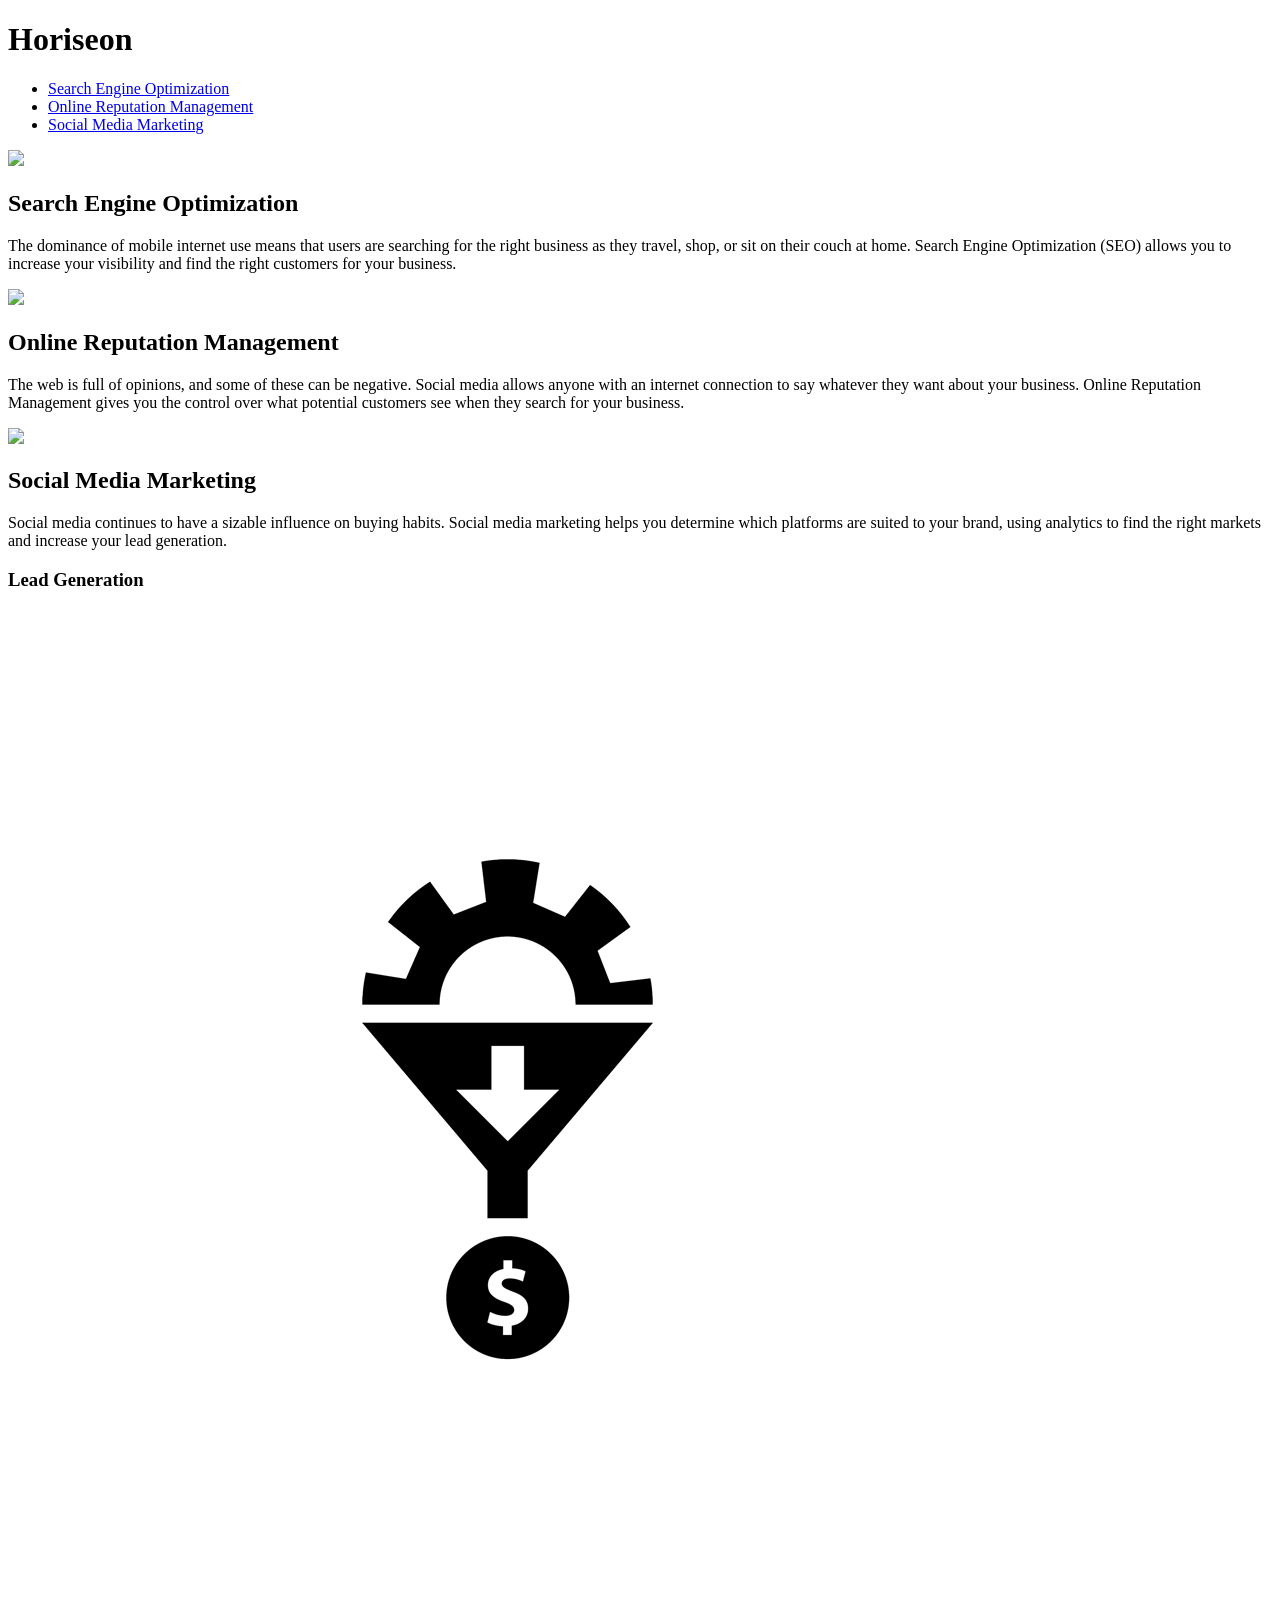
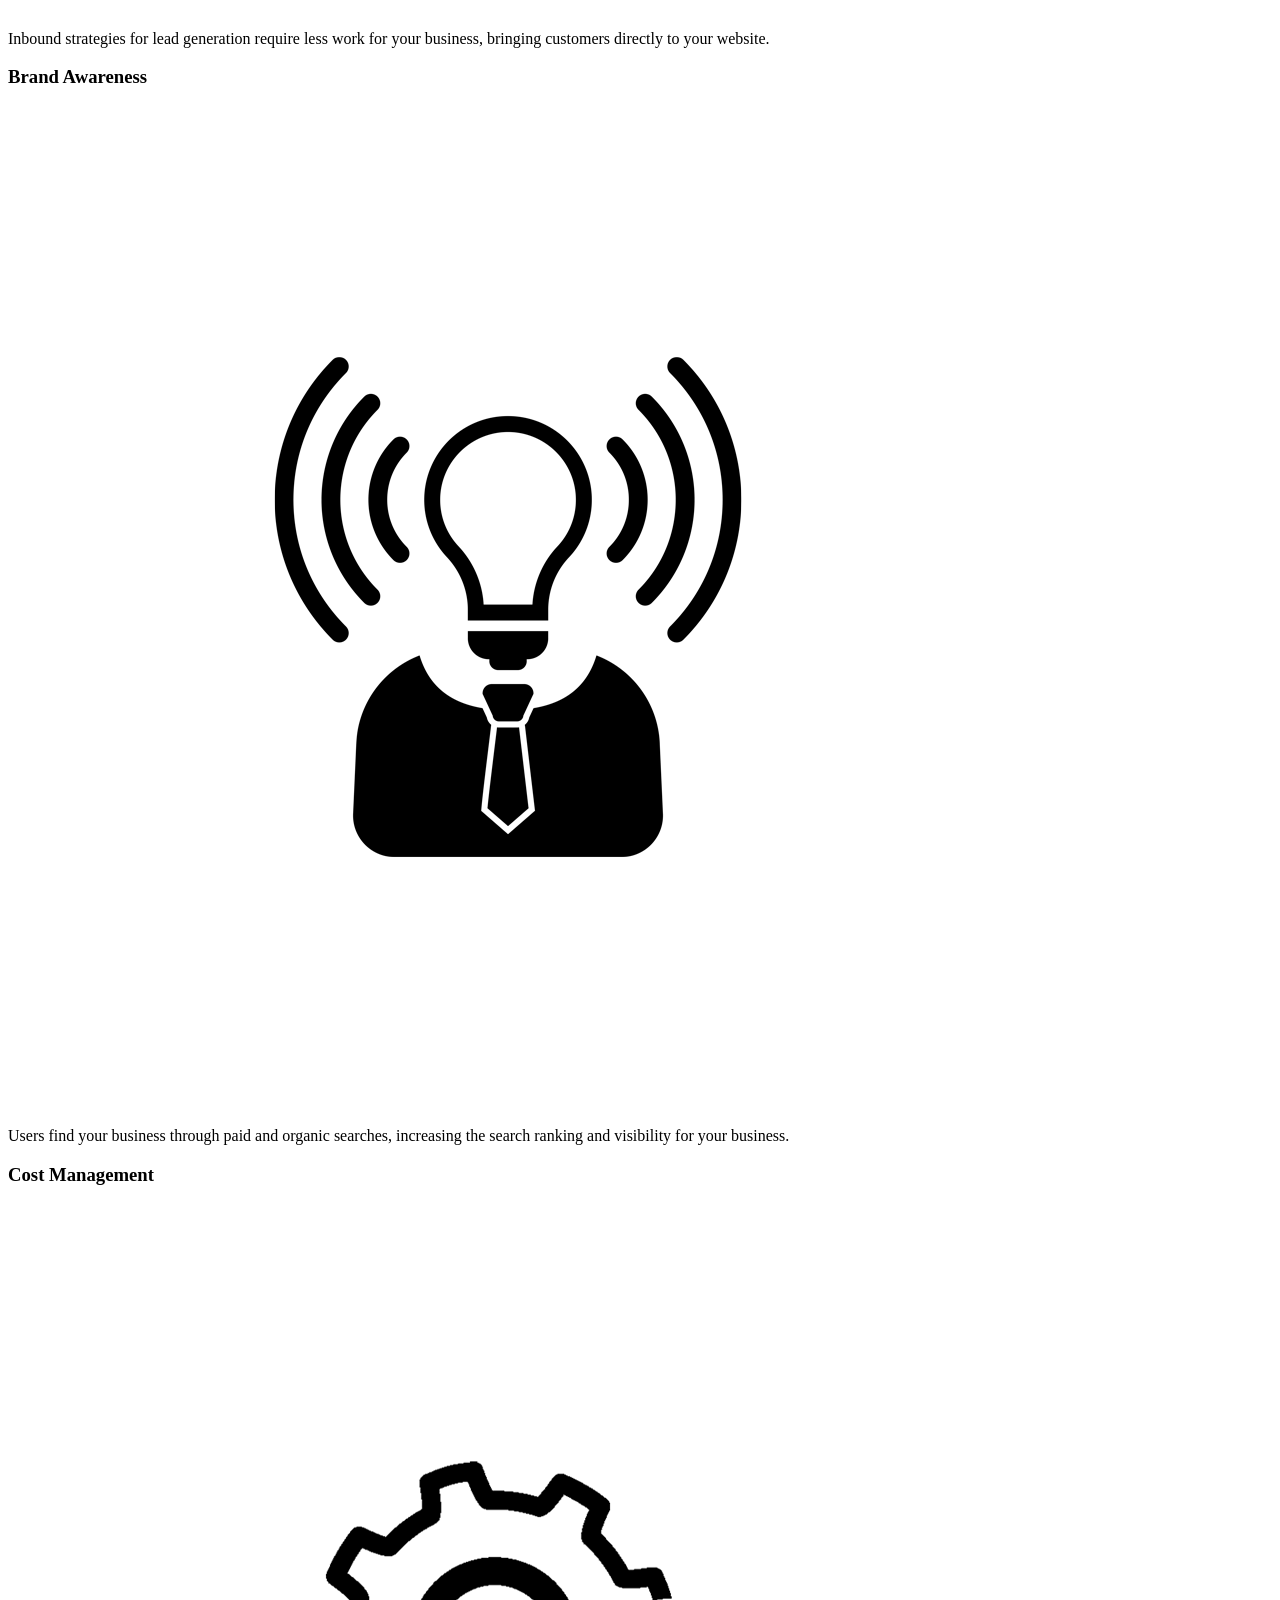
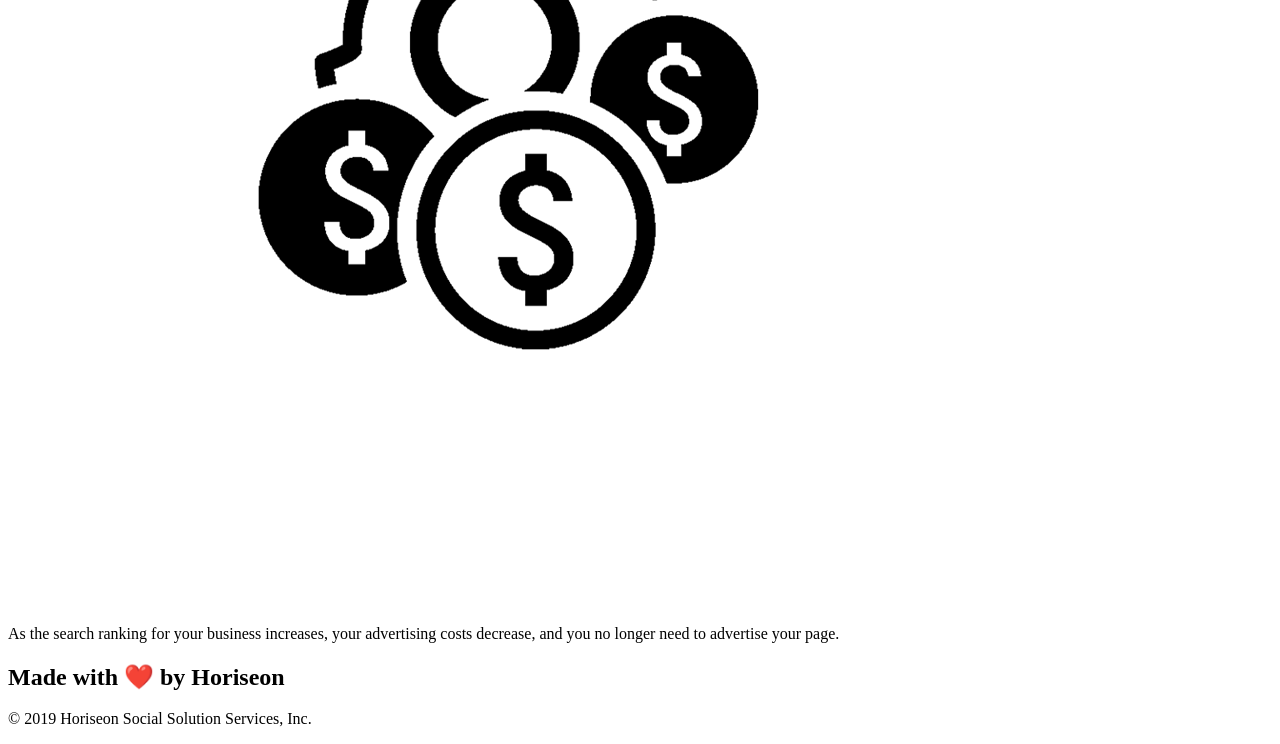
==== Develop/index.html @ 23da378b "adding class files" ====
<!DOCTYPE html>
<html lang="en-us">

<head>
    <meta charset="UTF-8" />
    <link rel="stylesheet" href="./assets/css/style.css">
    <title>website</title>
</head>

<body>
    <div class="header">
        <h1>Hori<span class="seo">seo</span>n</h1>
        <div>
            <ul>
                <li>
                    <a href="#search-engine-optimization">Search Engine Optimization</a>
                </li>
                <li>
                    <a href="#online-reputation-management">Online Reputation Management</a>
                </li>
                <li>
                    <a href="#social-media-marketing">Social Media Marketing</a>
                </li>
            </ul>
        </div>
    </div>
    <div class="hero"></div>
    <div class="content">
        <div class="search-engine-optimization">
            <img src="./assets/images/search-engine-optimization.jpg" class="float-left" />
            <h2>Search Engine Optimization</h2>
            <p>
                The dominance of mobile internet use means that users are searching for the right business as they travel, shop, or sit on their couch at home. Search Engine Optimization (SEO) allows you to increase your visibility and find the right customers for your business.
            </p>
        </div>
        <div id="online-reputation-management" class="online-reputation-management">
            <img src="./assets/images/online-reputation-management.jpg" class="float-right" />
            <h2>Online Reputation Management</h2>
            <p>
                The web is full of opinions, and some of these can be negative. Social media allows anyone with an internet connection to say whatever they want about your business. Online Reputation Management gives you the control over what potential customers see when they search for your business.
            </p>
        </div>
        <div id="social-media-marketing" class="social-media-marketing">
            <img src="./assets/images/social-media-marketing.jpg" class="float-left" />
            <h2>Social Media Marketing</h2>
            <p>
                Social media continues to have a sizable influence on buying habits. Social media marketing helps you determine which platforms are suited to your brand, using analytics to find the right markets and increase your lead generation.
            </p>
        </div>
    </div>
    <div class="benefits">
        <div class="benefit-lead">
            <h3>Lead Generation</h3>
            <img src="./assets/images/lead-generation.png" />
            <p>
                Inbound strategies for lead generation require less work for your business, bringing customers directly to your website.
            </p>
        </div>
        <div class="benefit-brand">
            <h3>Brand Awareness</h3>
            <img src="./assets/images/brand-awareness.png" />
            <p>
                Users find your business through paid and organic searches, increasing the search ranking and visibility for your business.
            </p>
        </div>
        <div class="benefit-cost">
            <h3>Cost Management</h3>
            <img src="./assets/images/cost-management.png"></img>
            <p>
                As the search ranking for your business increases, your advertising costs decrease, and you no longer need to advertise your page.
            </p>
        </div>
    </div>
    <div class="footer">
        <h2>Made with ❤️️ by Horiseon</h2>
        <p>
            &copy; 2019 Horiseon Social Solution Services, Inc.
        </p>
    </div>
</body>

</html>
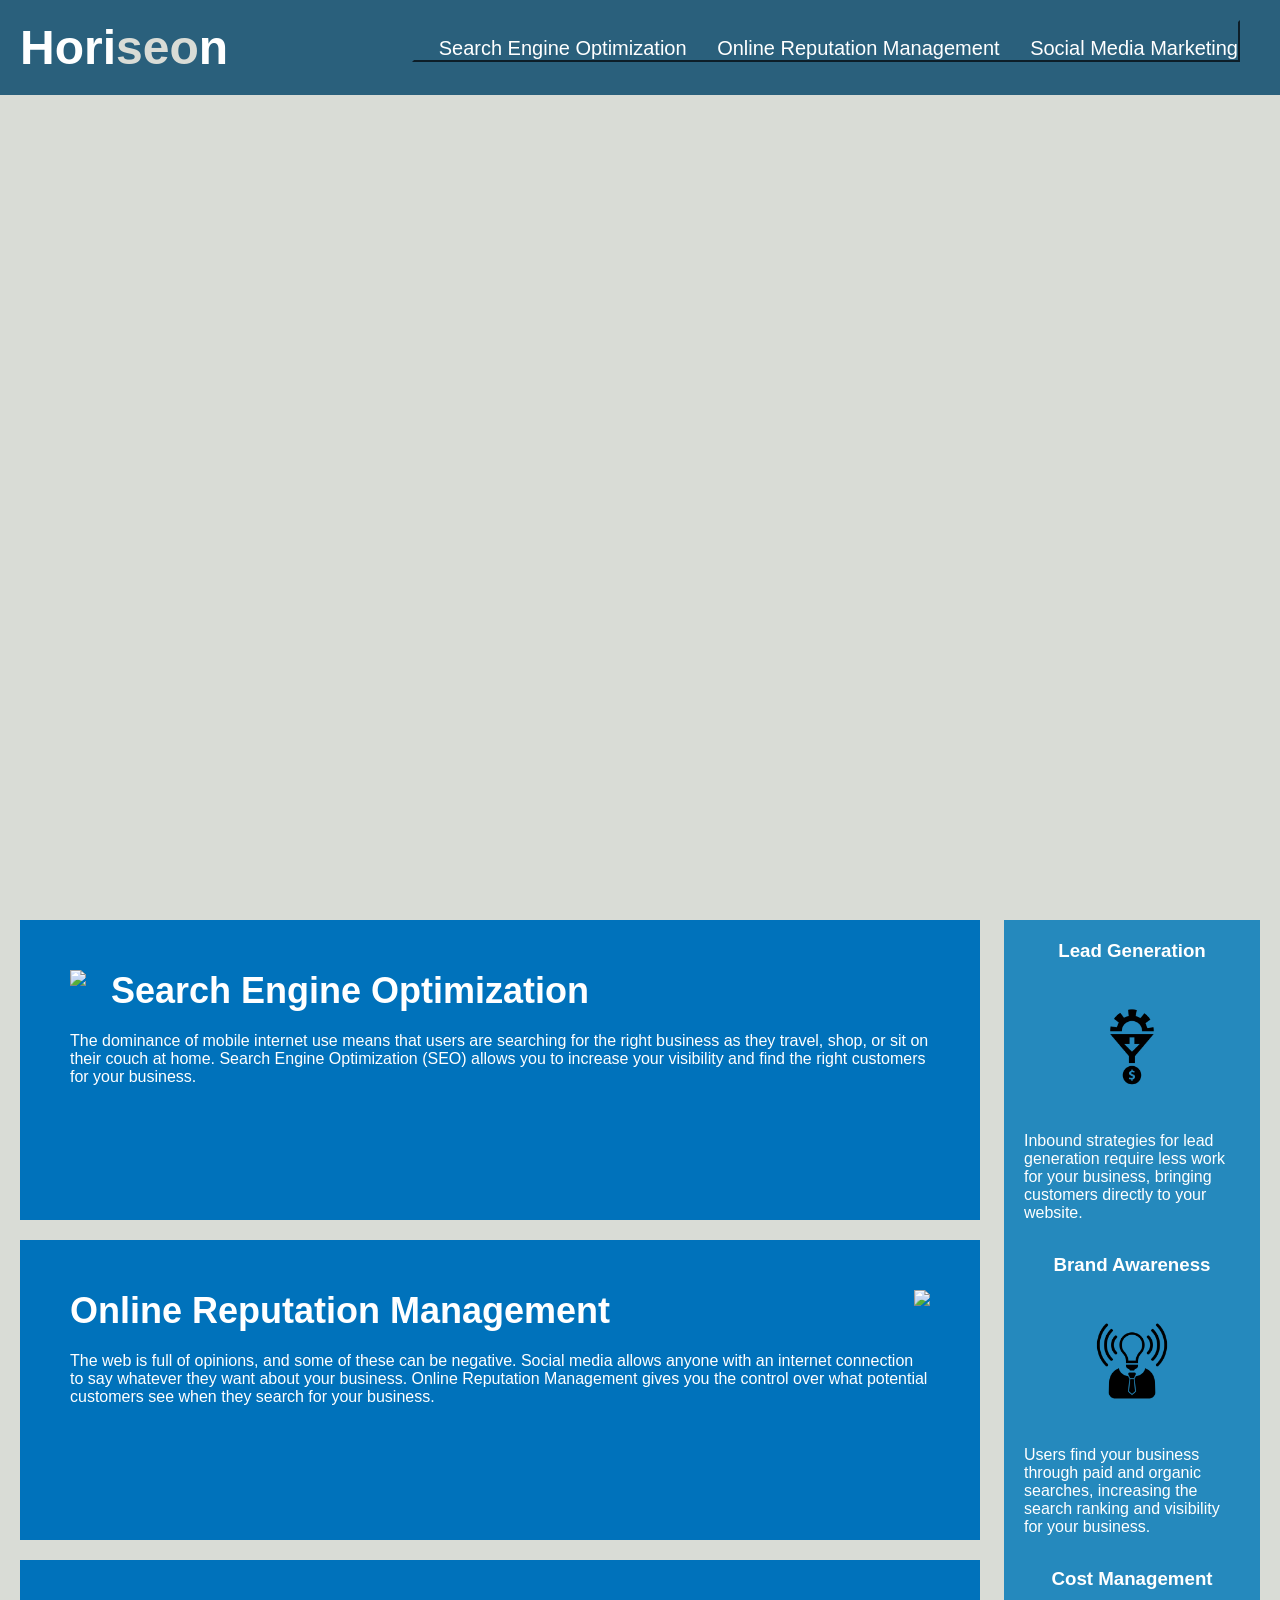
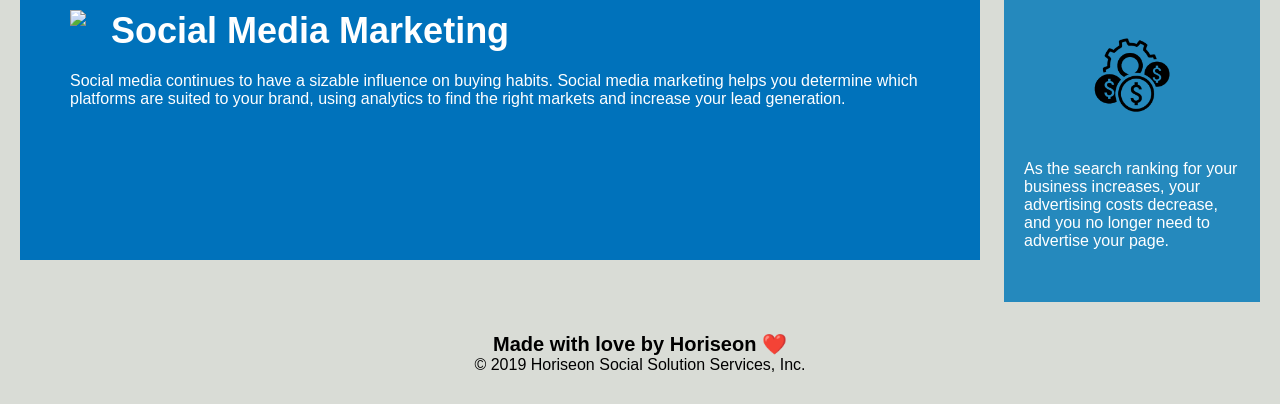
==== commit eb0a3798: "Updates" ====
--- a/Develop/index.html
+++ b/Develop/index.html
@@ -4,13 +4,13 @@
 <head>
     <meta charset="UTF-8" />
     <link rel="stylesheet" href="./assets/css/style.css">
-    <title>website</title>
+    <title>Horiseon</title>
 </head>
 
 <body>
     <div class="header">
-        <h1>Hori<span class="seo">seo</span>n</h1>
-        <div>
+        <h1>Hori</h1><h1 class="seo">seo</h1><h1>n</h1>
+        <button>
             <ul>
                 <li>
                     <a href="#search-engine-optimization">Search Engine Optimization</a>
@@ -22,11 +22,11 @@
                     <a href="#social-media-marketing">Social Media Marketing</a>
                 </li>
             </ul>
-        </div>
+        </button>
     </div>
     <div class="hero"></div>
     <div class="content">
-        <div class="search-engine-optimization">
+        <div id="search-engine-optimization" class="search-engine-optimization">
             <img src="./assets/images/search-engine-optimization.jpg" class="float-left" />
             <h2>Search Engine Optimization</h2>
             <p>
@@ -72,7 +72,7 @@
         </div>
     </div>
     <div class="footer">
-        <h2>Made with ❤️️ by Horiseon</h2>
+        <h2>Made with love by Horiseon ❤️</h2>
         <p>
             &copy; 2019 Horiseon Social Solution Services, Inc.
         </p>
--- a/Develop/assets/css/style.css
+++ b/Develop/assets/css/style.css
@@ -0,0 +1,203 @@
+* {
+    box-sizing: border-box;
+    padding: 0;
+    margin: 0;
+}
+
+body {
+    background-color: #d9dcd6;
+}
+
+.header {
+    padding: 20px;
+    font-family: 'Trebuchet MS', 'Lucida Sans Unicode', 'Lucida Grande', 'Lucida Sans', Arial, sans-serif;
+    background-color: #2a607c;
+    color: #ffffff;
+}
+
+.header h1 {
+    display: inline-block;
+    font-size: 48px;
+}
+
+.header .seo {
+    color: #d9dcd6;
+}
+
+.header button {
+    padding-top: 15px;
+    margin-right: 20px;
+    float: right;
+    font-family: 'Gill Sans', 'Gill Sans MT', Calibri, 'Trebuchet MS', sans-serif;
+    font-size: 20px;
+    background-color: #2a607c;
+    border-color: #2a607c;
+}
+
+.header button ul {
+    list-style-type: none;
+}
+
+.header button ul li {
+    display: inline-block;
+    margin-left: 25px;
+    background-color: #2a607c;
+}
+
+a {
+    color: #ffffff;
+    text-decoration: none;
+}
+
+p {
+    font-size: 16px;
+}
+
+.hero {
+    height: 800px;
+    width: 100%;
+    margin-bottom: 25px;
+    background-image: url("../images/digital-marketing-meeting.jpg");
+    background-size: cover;
+    background-position: center;
+}
+
+.float-left {
+    float: left;
+    margin-right: 25px;
+}
+
+.float-right {
+    float: right;
+    margin-left: 25px;
+}
+
+.content {
+    width: 75%;
+    display: inline-block;
+    margin-left: 20px;
+}
+
+.benefits {
+    margin-right: 20px;
+    padding: 20px;
+    clear: both;
+    float: right;
+    width: 20%;
+    height: 100%;
+    font-family: 'Gill Sans', 'Gill Sans MT', Calibri, 'Trebuchet MS', sans-serif;
+    background-color: #2589bd;
+}
+
+.benefit-lead {
+    margin-bottom: 32px;
+    color: #ffffff;
+}
+
+.benefit-brand {
+    margin-bottom: 32px;
+    color: #ffffff;
+}
+
+.benefit-cost {
+    margin-bottom: 32px;
+    color: #ffffff;
+}
+
+.benefit-lead h3 {
+    margin-bottom: 10px;
+    text-align: center;
+}
+
+.benefit-brand h3 {
+    margin-bottom: 10px;
+    text-align: center;
+}
+
+.benefit-cost h3 {
+    margin-bottom: 10px;
+    text-align: center;
+}
+
+.benefit-lead img {
+    display: block;
+    margin: 10px auto;
+    max-width: 150px;
+}
+
+.benefit-brand img {
+    display: block;
+    margin: 10px auto;
+    max-width: 150px;
+}
+
+.benefit-cost img {
+    display: block;
+    margin: 10px auto;
+    max-width: 150px;
+}
+
+.search-engine-optimization {
+    margin-bottom: 20px;
+    padding: 50px;
+    height: 300px;
+    font-family: 'Gill Sans', 'Gill Sans MT', Calibri, 'Trebuchet MS', sans-serif;
+    background-color: #0072bb;
+    color: #ffffff;
+}
+
+.online-reputation-management {
+    margin-bottom: 20px;
+    padding: 50px;
+    height: 300px;
+    font-family: 'Gill Sans', 'Gill Sans MT', Calibri, 'Trebuchet MS', sans-serif;
+    background-color: #0072bb;
+    color: #ffffff;
+}
+
+.social-media-marketing {
+    margin-bottom: 20px;
+    padding: 50px;
+    height: 300px;
+    font-family: 'Gill Sans', 'Gill Sans MT', Calibri, 'Trebuchet MS', sans-serif;
+    background-color: #0072bb;
+    color: #ffffff;
+}
+
+.search-engine-optimization img {
+    max-height: 200px;
+}
+
+.online-reputation-management img {
+    max-height: 200px;
+}
+
+.social-media-marketing img {
+    max-height: 200px;
+}
+
+.search-engine-optimization h2 {
+    margin-bottom: 20px;
+    font-size: 36px;
+}
+
+.online-reputation-management h2 {
+    margin-bottom: 20px;
+    font-size: 36px;
+}
+
+.social-media-marketing h2 {
+    margin-bottom: 20px;
+    font-size: 36px;
+}
+
+.footer {
+    padding: 30px;
+    clear: both;
+    font-family: 'Trebuchet MS', 'Lucida Sans Unicode', 'Lucida Grande', 'Lucida Sans', Arial, sans-serif;
+    text-align: center;
+}
+
+.footer h2 {
+    font-size: 20px;
+}
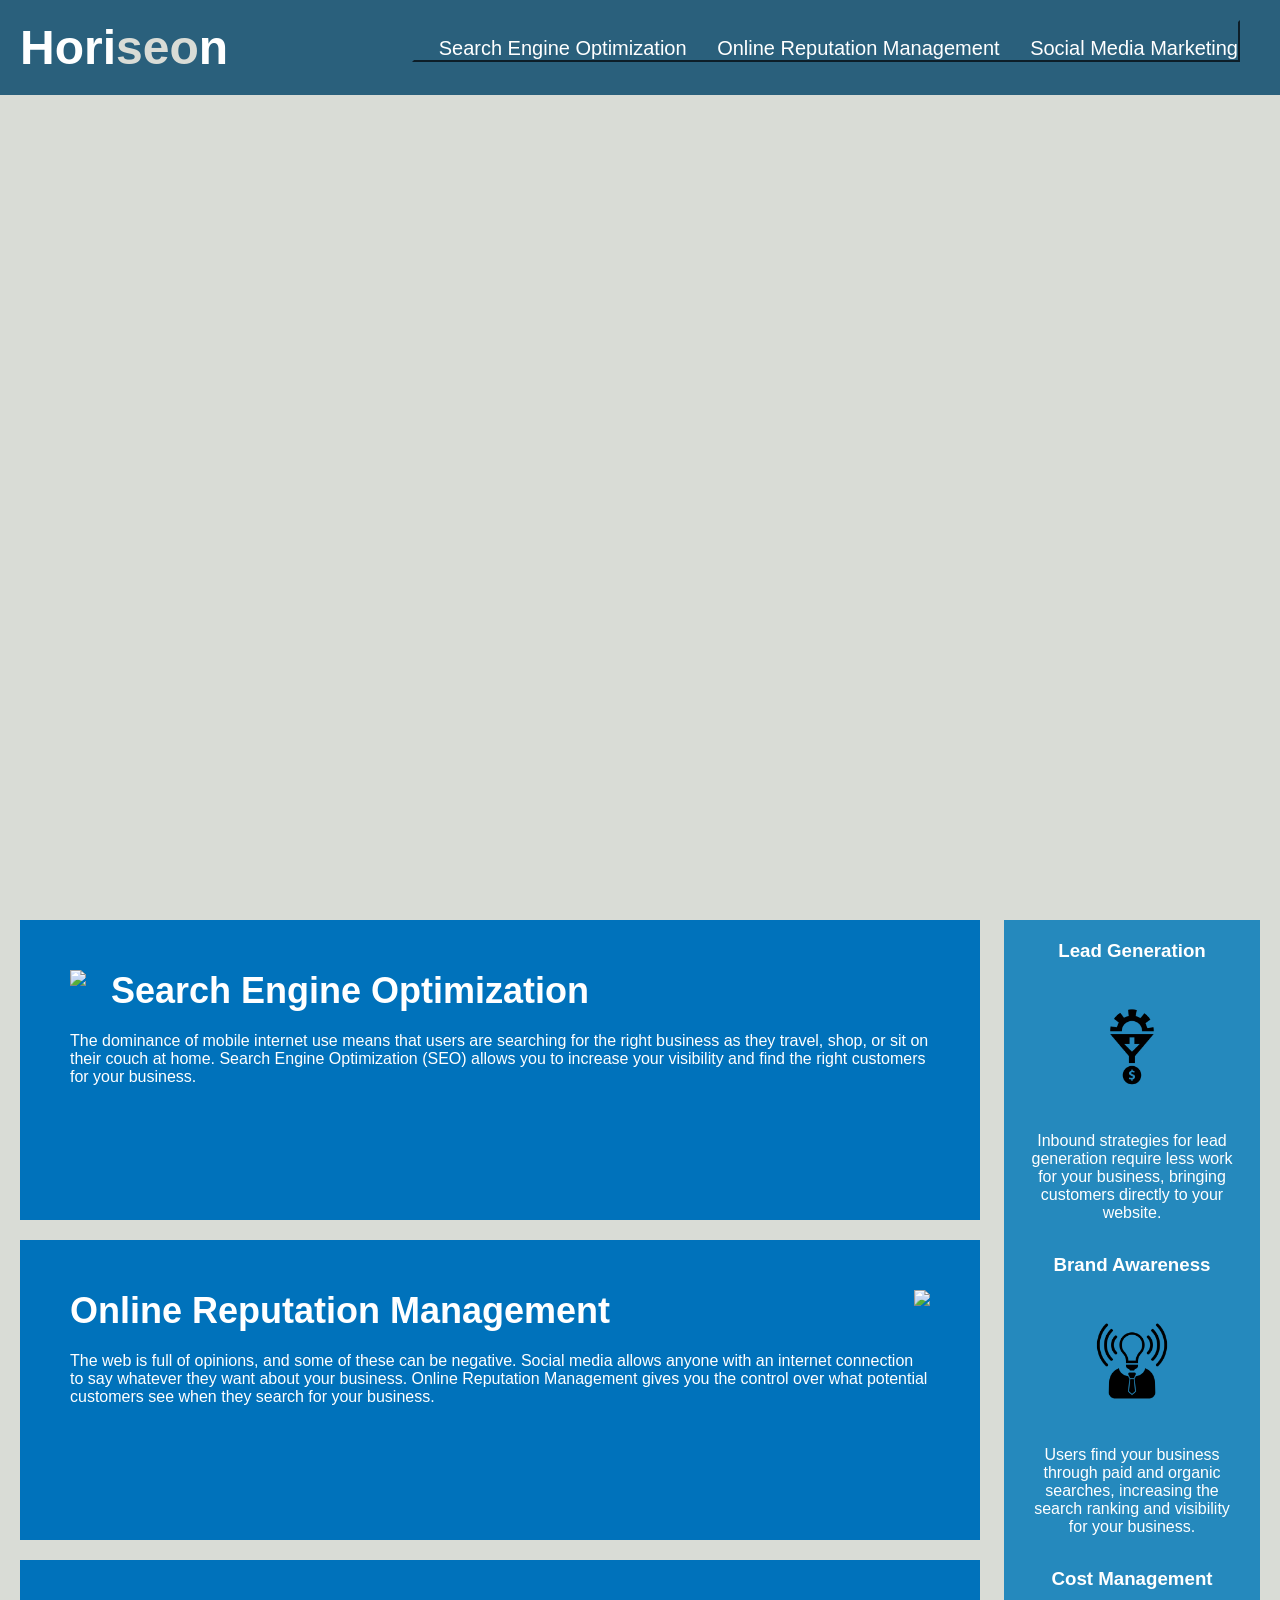
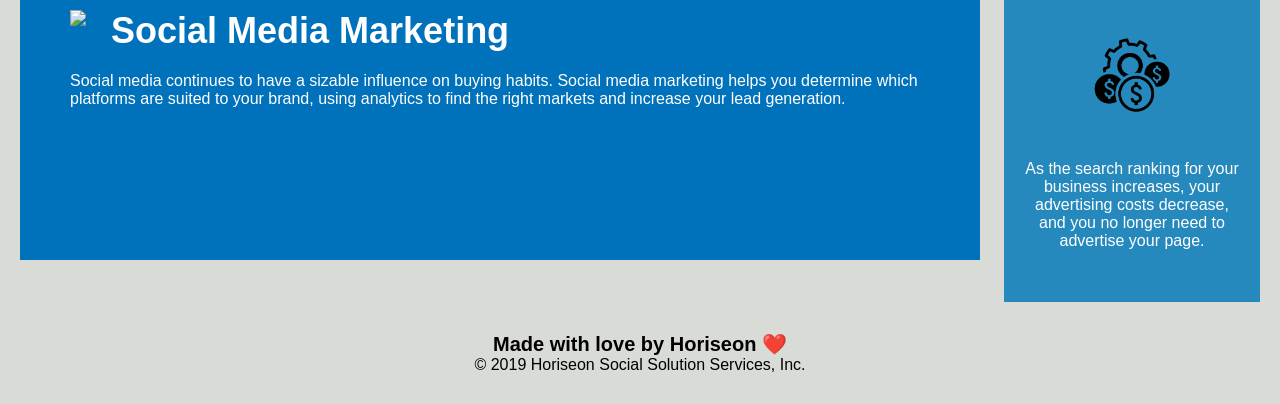
==== commit a17b14c7: "updates2" ====
--- a/Develop/index.html
+++ b/Develop/index.html
@@ -27,21 +27,21 @@
     <div class="hero"></div>
     <div class="content">
         <div id="search-engine-optimization" class="search-engine-optimization">
-            <img src="./assets/images/search-engine-optimization.jpg" class="float-left" />
+            <img src="./assets/images/search-engine-optimization.jpg" class="float-left">
             <h2>Search Engine Optimization</h2>
             <p>
                 The dominance of mobile internet use means that users are searching for the right business as they travel, shop, or sit on their couch at home. Search Engine Optimization (SEO) allows you to increase your visibility and find the right customers for your business.
             </p>
         </div>
         <div id="online-reputation-management" class="online-reputation-management">
-            <img src="./assets/images/online-reputation-management.jpg" class="float-right" />
+            <img src="./assets/images/online-reputation-management.jpg" class="float-right">
             <h2>Online Reputation Management</h2>
             <p>
                 The web is full of opinions, and some of these can be negative. Social media allows anyone with an internet connection to say whatever they want about your business. Online Reputation Management gives you the control over what potential customers see when they search for your business.
             </p>
         </div>
         <div id="social-media-marketing" class="social-media-marketing">
-            <img src="./assets/images/social-media-marketing.jpg" class="float-left" />
+            <img src="./assets/images/social-media-marketing.jpg" class="float-left">
             <h2>Social Media Marketing</h2>
             <p>
                 Social media continues to have a sizable influence on buying habits. Social media marketing helps you determine which platforms are suited to your brand, using analytics to find the right markets and increase your lead generation.
@@ -51,22 +51,22 @@
     <div class="benefits">
         <div class="benefit-lead">
             <h3>Lead Generation</h3>
-            <img src="./assets/images/lead-generation.png" />
-            <p>
+            <img src="./assets/images/lead-generation.png">
+            <p class="benefit-text">
                 Inbound strategies for lead generation require less work for your business, bringing customers directly to your website.
             </p>
         </div>
         <div class="benefit-brand">
             <h3>Brand Awareness</h3>
-            <img src="./assets/images/brand-awareness.png" />
-            <p>
+            <img src="./assets/images/brand-awareness.png">
+            <p class="benefit-text">
                 Users find your business through paid and organic searches, increasing the search ranking and visibility for your business.
             </p>
         </div>
         <div class="benefit-cost">
             <h3>Cost Management</h3>
-            <img src="./assets/images/cost-management.png"></img>
-            <p>
+            <img src="./assets/images/cost-management.png">
+            <p class="benefit-text">
                 As the search ranking for your business increases, your advertising costs decrease, and you no longer need to advertise your page.
             </p>
         </div>
--- a/Develop/assets/css/style.css
+++ b/Develop/assets/css/style.css
@@ -201,3 +201,8 @@
 .footer h2 {
     font-size: 20px;
 }
+
+.benefit-text
+{
+    text-align: center;
+}
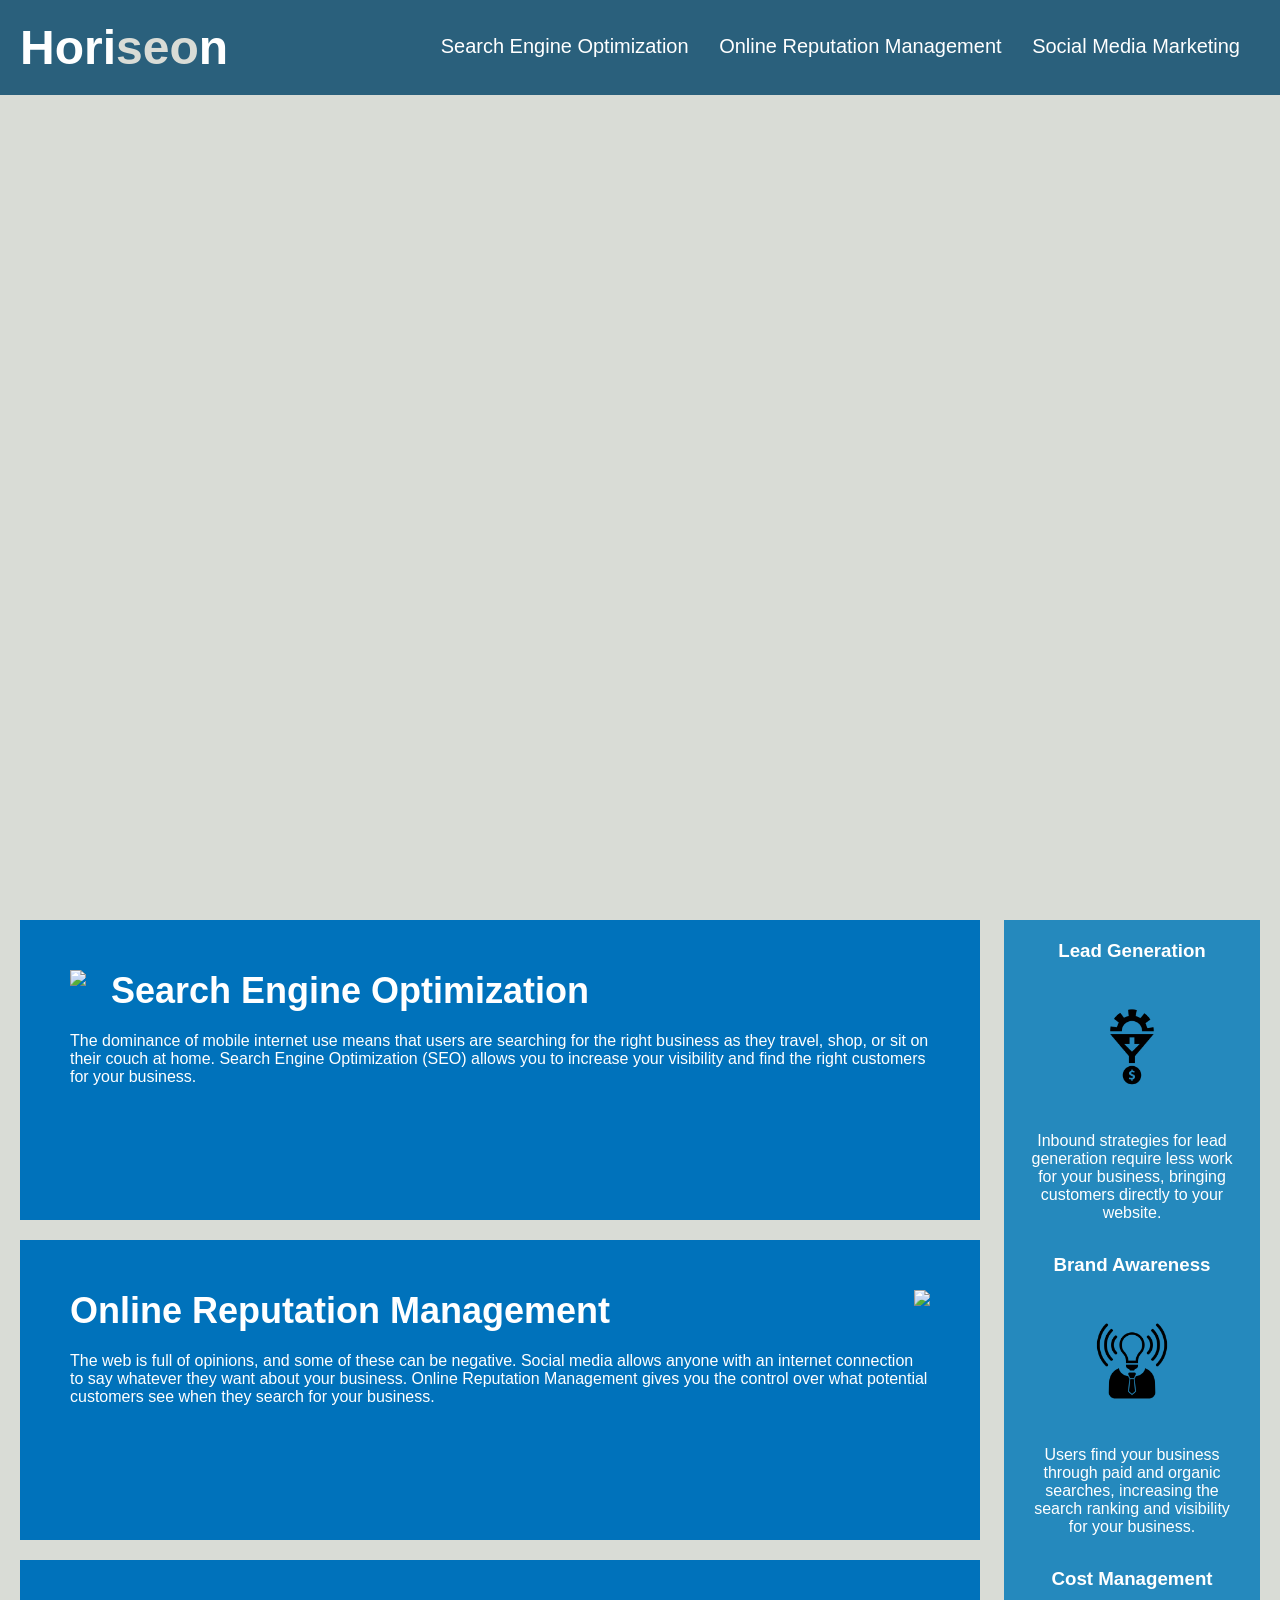
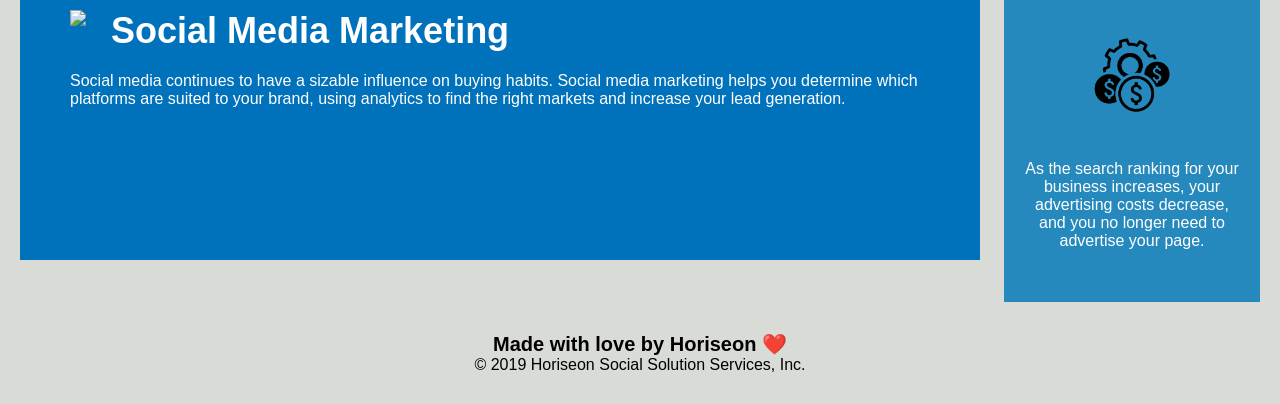
==== commit fd477d76: "updates3" ====
--- a/Develop/index.html
+++ b/Develop/index.html
@@ -8,9 +8,9 @@
 </head>
 
 <body>
-    <div class="header">
+    <header class="header">
         <h1>Hori</h1><h1 class="seo">seo</h1><h1>n</h1>
-        <button>
+        <nav>
             <ul>
                 <li>
                     <a href="#search-engine-optimization">Search Engine Optimization</a>
@@ -22,61 +22,61 @@
                     <a href="#social-media-marketing">Social Media Marketing</a>
                 </li>
             </ul>
-        </button>
-    </div>
-    <div class="hero"></div>
-    <div class="content">
-        <div id="search-engine-optimization" class="search-engine-optimization">
+        </nav>
+    </header>
+    <section class="hero"></section>
+    <main class="content">
+        <section id="search-engine-optimization" class="search-engine-optimization">
             <img src="./assets/images/search-engine-optimization.jpg" class="float-left">
             <h2>Search Engine Optimization</h2>
             <p>
                 The dominance of mobile internet use means that users are searching for the right business as they travel, shop, or sit on their couch at home. Search Engine Optimization (SEO) allows you to increase your visibility and find the right customers for your business.
             </p>
-        </div>
-        <div id="online-reputation-management" class="online-reputation-management">
+        </section>
+        <section id="online-reputation-management" class="online-reputation-management">
             <img src="./assets/images/online-reputation-management.jpg" class="float-right">
             <h2>Online Reputation Management</h2>
             <p>
                 The web is full of opinions, and some of these can be negative. Social media allows anyone with an internet connection to say whatever they want about your business. Online Reputation Management gives you the control over what potential customers see when they search for your business.
             </p>
-        </div>
-        <div id="social-media-marketing" class="social-media-marketing">
+        </section>
+        <section id="social-media-marketing" class="social-media-marketing">
             <img src="./assets/images/social-media-marketing.jpg" class="float-left">
             <h2>Social Media Marketing</h2>
             <p>
                 Social media continues to have a sizable influence on buying habits. Social media marketing helps you determine which platforms are suited to your brand, using analytics to find the right markets and increase your lead generation.
             </p>
-        </div>
-    </div>
-    <div class="benefits">
-        <div class="benefit-lead">
+        </section>
+    </main>
+    <section class="benefits">
+        <section class="benefit-lead">
             <h3>Lead Generation</h3>
             <img src="./assets/images/lead-generation.png">
             <p class="benefit-text">
                 Inbound strategies for lead generation require less work for your business, bringing customers directly to your website.
             </p>
-        </div>
-        <div class="benefit-brand">
+        </section>
+        <section class="benefit-brand">
             <h3>Brand Awareness</h3>
             <img src="./assets/images/brand-awareness.png">
             <p class="benefit-text">
                 Users find your business through paid and organic searches, increasing the search ranking and visibility for your business.
             </p>
-        </div>
-        <div class="benefit-cost">
+        </section>
+        <section class="benefit-cost">
             <h3>Cost Management</h3>
             <img src="./assets/images/cost-management.png">
             <p class="benefit-text">
                 As the search ranking for your business increases, your advertising costs decrease, and you no longer need to advertise your page.
             </p>
-        </div>
-    </div>
-    <div class="footer">
+        </section>
+    </section>
+    <footer class="footer">
         <h2>Made with love by Horiseon ❤️</h2>
         <p>
             &copy; 2019 Horiseon Social Solution Services, Inc.
         </p>
-    </div>
+    </footer>
 </body>
 
 </html>
--- a/Develop/assets/css/style.css
+++ b/Develop/assets/css/style.css
@@ -24,24 +24,21 @@
     color: #d9dcd6;
 }
 
-.header button {
+.header nav {
     padding-top: 15px;
     margin-right: 20px;
     float: right;
     font-family: 'Gill Sans', 'Gill Sans MT', Calibri, 'Trebuchet MS', sans-serif;
     font-size: 20px;
-    background-color: #2a607c;
-    border-color: #2a607c;
-}
-
-.header button ul {
+}
+
+.header nav ul {
     list-style-type: none;
 }
 
-.header button ul li {
+.header nav ul li {
     display: inline-block;
     margin-left: 25px;
-    background-color: #2a607c;
 }
 
 a {
